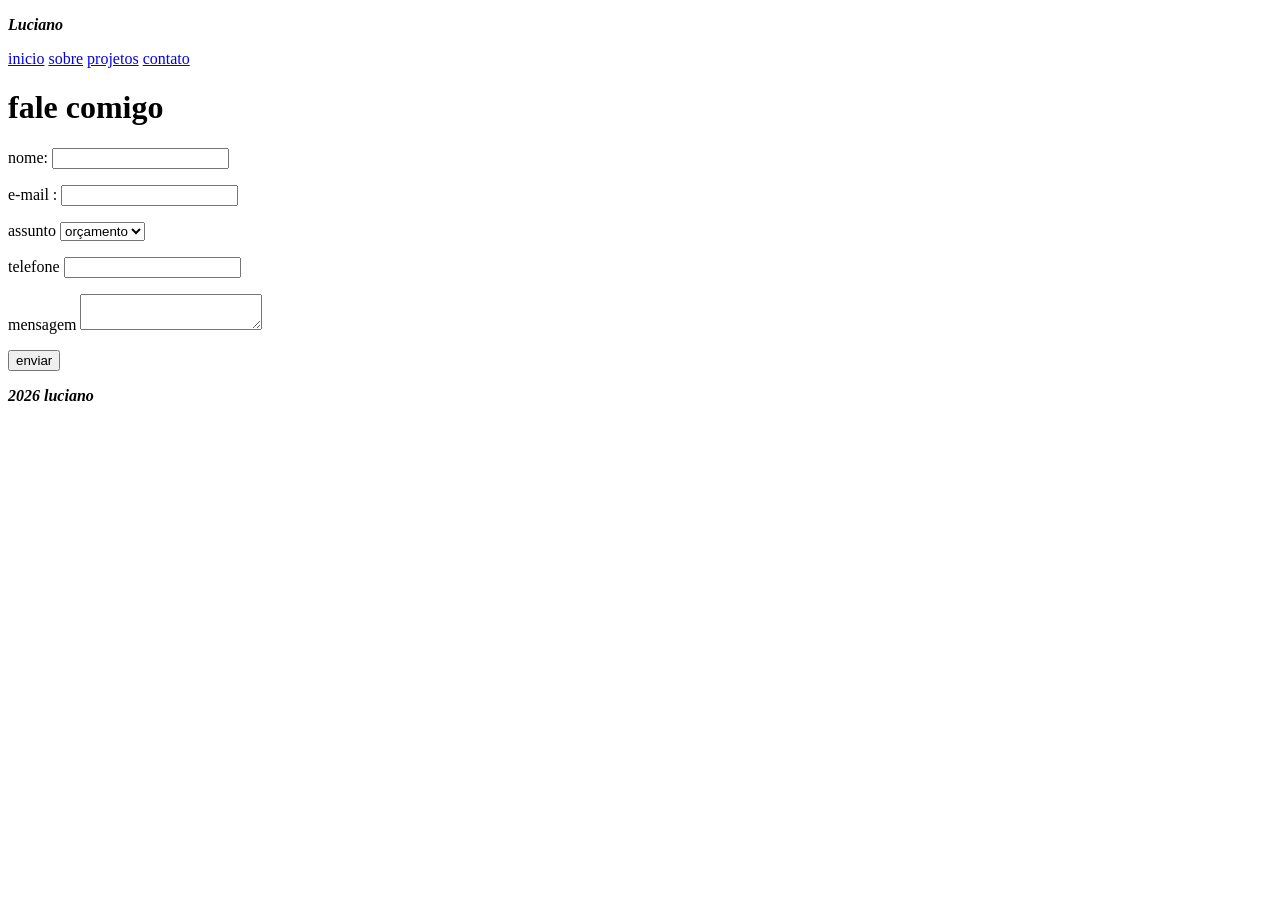
==== contato.html @ 568ab0f0 "Add files via upload" ====
<!DOCTYPE html>
<html lang="pt-br">
<head>
    <meta charset="UTF-8">
    <title><em>contato | Luciano</em></title>
    <link rel="stylesheet" href="css/style.css">
</head>
<header>
  <p><strong><em>Luciano</em></strong></p>
<nav>
  <a href="index.html">inicio</a>
  <a href="sobre.html">sobre</a>
  <a href="projetos.html">projetos</a>
  <a href="contato.html">contato</a>
</nav>
</header>

<main>
<h1>fale comigo</h1>
<form>
<p>
<label for="nome">nome:</label>
<input type="text" id="nome" name="nome" required>
</p>
<p>
  <label for="email">e-mail :</label>
  <input type="email" id="email" name="email" required>
</p>

<p> 
  <label for="assunto">assunto</label>
  <select id="assunto" name="assunto">
    <option>orçamento</option>
    <option>duvida</option>
    <option>outro</option>
  </select>
</p>

<label for="tel">telefone</label>
<input type="tel"> 

<p>
  
 <label for="mensagem">mensagem</label> 
<textarea name="mensagem"
id="mensagem"></textarea>

</p>
<button type="submit">enviar</button>
</form>

</main>


<footer>
  <p><strong><em>2026 luciano</em></strong></p>
</footer>

</body>
</html>
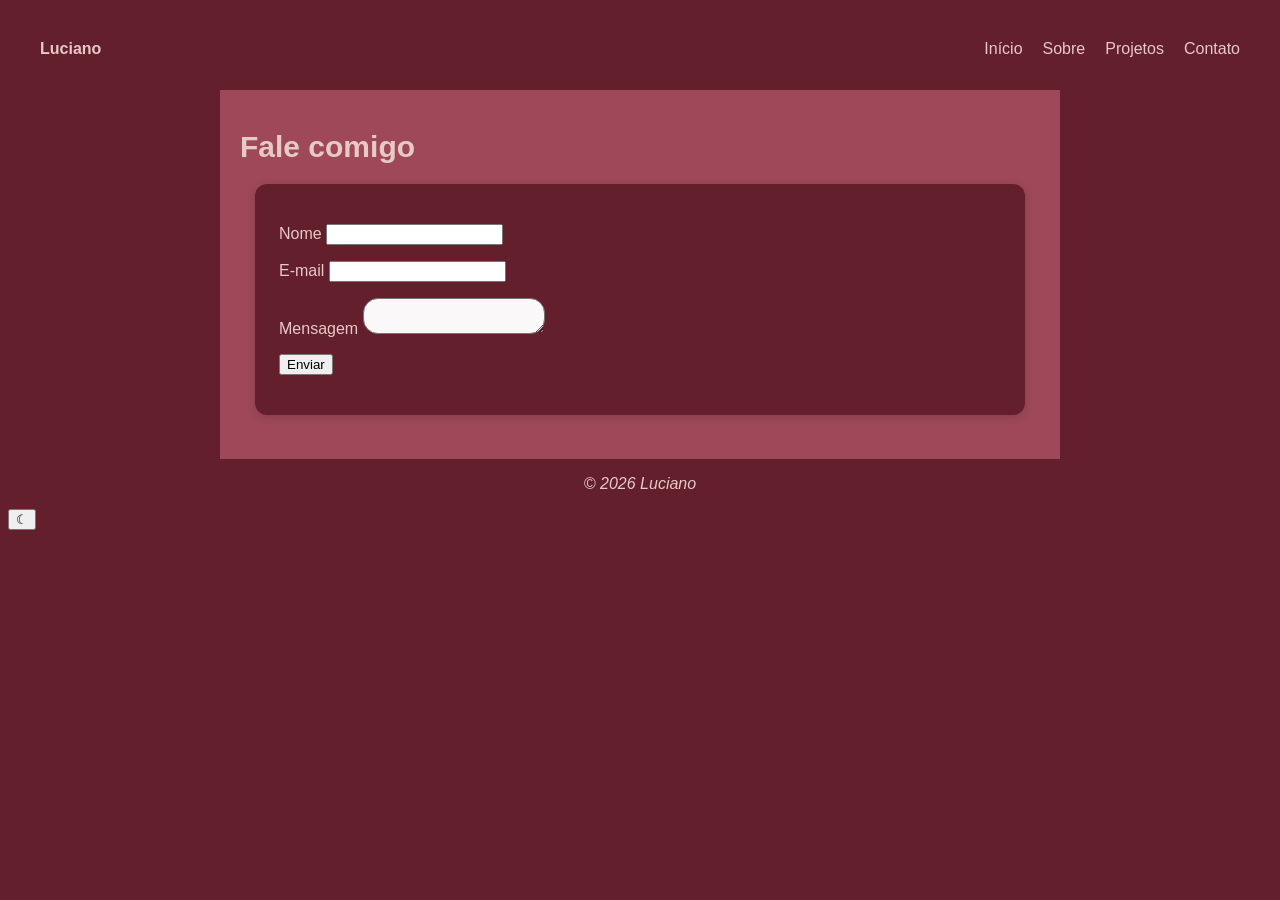
==== commit 7ef6fd6c: "teste" ====
--- a/contato.html
+++ b/contato.html
@@ -1,60 +1,53 @@
-<!DOCTYPE html>
-<html lang="pt-br">
-<head>
-    <meta charset="UTF-8">
-    <title><em>contato | Luciano</em></title>
-    <link rel="stylesheet" href="css/style.css">
-</head>
-<header>
-  <p><strong><em>Luciano</em></strong></p>
-<nav>
-  <a href="index.html">inicio</a>
-  <a href="sobre.html">sobre</a>
-  <a href="projetos.html">projetos</a>
-  <a href="contato.html">contato</a>
-</nav>
-</header>
-
-<main>
-<h1>fale comigo</h1>
-<form>
-<p>
-<label for="nome">nome:</label>
-<input type="text" id="nome" name="nome" required>
-</p>
-<p>
-  <label for="email">e-mail :</label>
-  <input type="email" id="email" name="email" required>
-</p>
-
-<p> 
-  <label for="assunto">assunto</label>
-  <select id="assunto" name="assunto">
-    <option>orçamento</option>
-    <option>duvida</option>
-    <option>outro</option>
-  </select>
-</p>
-
-<label for="tel">telefone</label>
-<input type="tel"> 
-
-<p>
-  
- <label for="mensagem">mensagem</label> 
-<textarea name="mensagem"
-id="mensagem"></textarea>
-
-</p>
-<button type="submit">enviar</button>
-</form>
-
-</main>
-
-
-<footer>
-  <p><strong><em>2026 luciano</em></strong></p>
-</footer>
-
-</body>
-</html>
+<!DOCTYPE html>
+<html lang="pt-BR">
+<head>
+  <meta charset="UTF-8">
+  <meta name="viewport" content="width=device-width, initial-scale=1.0">
+  <title>Contato</title>
+  <link rel="stylesheet"
+        href="https://fonts.googleapis.com/css2?family=Poppins">
+  <link rel="stylesheet" href="css/style.css">
+</head>
+<body>
+  <header>
+    <p><strong>Luciano</strong></p>
+    <nav>
+      <a href="index.html">Início</a>
+      <a href="sobre.html">Sobre</a>
+      <a href="projetos.html">Projetos</a>
+      <a href="contato.html">Contato</a>
+    </nav>
+  </header>
+  <main>
+    <h1>Fale comigo</h1>
+    <section class="card">
+      <form id="formulario">
+        <p>
+          <label for="nome">Nome</label>
+          <input type="text" id="nome" name="nome" required>
+        </p>
+        <p>
+          <label for="email">E-mail</label>
+          <input type="email" id="email" name="email" required>
+        </p>
+        <p>
+          <label for="mensagem">Mensagem</label>
+          <textarea id="mensagem" name="mensagem"></textarea>
+        </p>
+        <button type="submit">Enviar</button>
+      </form>
+      <p id="resposta"></p>
+    </section>
+  </main>
+  <footer>
+    <p><em>© 2026 Luciano</em></p>
+  </footer>
+  <button id="theme-toggle" class="theme-toggle" type="button">
+    ☾
+    
+</button>
+  <script src="js/script.js"></script>
+   <script src="js/contato.js"></script>
+  
+</body>
+</html>
--- a/css/style.css
+++ b/css/style.css
@@ -0,0 +1,262 @@
+body {
+    background-color:#641f2d;
+color:#e7c9c5;
+font-family: Arial, sans-serif;
+}
+
+
+main , section {
+
+padding: 20px;
+    margin: 15px;
+    background-color:#9e4859;
+    border-radius: 0px;
+}
+
+textarea {
+    background-color:#faf8f8;
+    border-radius: 15px;
+}
+
+h1 {
+    
+    color:#e7c9c5;
+    font-size: 30px;
+}
+
+h2 { 
+    color:#e7c9c5;
+}
+ 
+a:hover{
+    color:#664641;
+}
+
+ 
+a{color:#edc6cd;
+}
+
+
+main {
+    max-width:800px;
+    margin: 0 auto;
+}
+
+.card {
+    background-color:#641f2d;
+
+    padding: 24px;
+
+    margin-bottom: 24px;
+
+     border-radius: 12px;
+
+    box-shadow: 0 2px 8px rgba(0, 0, 0, 0.15);
+     
+}
+th,td {
+    border:1px solid #e7c9c5;
+    padding: 8px 16px;
+text-align: center;
+}
+table {
+border-collapse: collapse;
+  align-items: center;
+}
+
+footer {
+    text-align: center;
+}
+
+
+header 
+{
+    display:flex;
+    justify-content: space-between;
+    align-items: center;
+    padding: 16px 32px ;
+}
+
+nav {
+display: flex;
+    gap: 20px;
+}
+nav a {
+    color:#e7c9c5;
+    text-decoration: none;
+}
+
+.meus  {
+    display: flex;
+    gap: 12px;
+    list-style: none;
+    padding: 0;
+    flex-wrap: wrap;
+}
+
+.meus  li {
+    background-color: #9e4859;
+    padding: 8px 16px;
+    border-radius: 20px;
+}
+img {
+   max-width: 100%;
+}
+
+@media (max-width: 600px) {
+    header {
+        flex-direction: column;
+        gap: 8px;
+    }
+
+    h1 {
+        font-size: 28px;
+    }
+  }
+
+.projetos {
+  padding: 60px 20px;
+  color: #f5edf0;
+}
+
+.projetos-container {
+  max-width: 1100px;
+  margin: 0 auto;
+}
+
+.projetos-titulo {
+  font-size: 30px;
+  margin-bottom: 10px;
+  color: #ffffff;
+}
+
+.projetos-descricao {
+  color: #b9aeb3;
+  margin-bottom: 30px;
+}
+
+.projetos-grid {
+  display: grid;
+  grid-template-columns: repeat(3, minmax(0, 1fr));
+  gap: 22px;
+}
+
+.projeto-card {
+  background: #641f2d;
+  border: 1px solid #39252d;
+  border-radius: 16px;
+  padding: 26px;
+  min-height: 220px;
+  transition:
+    transform 0.25s ease,
+    border-color 0.25s ease,
+    box-shadow 0.25s ease;
+}
+
+.projeto-card:hover {
+  transform: translateY(-5px);
+  border-color: #c7aab0;
+  box-shadow: 0 10px 25px rgba(158, 72, 89, 0.16);
+}
+
+.projeto-icone {
+  color: #c76a7d;
+  font-size: 28px;
+  margin-bottom: 18px;
+}
+
+.projeto-card h3 {
+  color: #ffffff;
+  font-size: 20px;
+  margin-bottom: 12px;
+}
+
+.projeto-card p {
+  color: #b9aeb3;
+  font-size: 14px;
+  line-height: 1.7;
+  margin-bottom: 20px;
+}
+
+.projeto-status {
+  display: inline-block;
+  color: #c76a7d;
+  font-size: 12px;
+  border: 1px solid #59313c;
+  border-radius: 20px;
+  padding: 6px 10px;
+}
+
+@media (max-width: 768px) {
+  .projetos-grid {
+    grid-template-columns: 1fr;
+  }
+
+  .projetos {
+    padding: 40px 16px;
+  }
+
+
+
+.escuro {
+  background-color:#050404;
+}
+
+
+.escuro .card {
+  background-color:#090909;
+}
+ 
+}
+
+.escuro h2 {
+  color:#0e0809;
+}
+body.dark-mode {
+    background-color: #120d10 !important;
+    color: #e7c9c5 !important;
+}
+
+/* Modo escuro */
+body.dark-mode {
+    background-color: #171316;
+    color: #f2e8eb;
+}
+
+body.dark-mode main,
+body.dark-mode section {
+    background-color: #292126;
+    color: #f2e8eb;
+}
+
+body.dark-mode header,
+body.dark-mode footer {
+    background-color: #171316;
+    color: #f2e8eb;
+}
+
+body.dark-mode h1,
+body.dark-mode h2,
+body.dark-mode h3,
+body.dark-mode p,
+body.dark-mode nav a {
+    color: #f2e8eb;
+}
+
+body.dark-mode .card,
+body.dark-mode .projeto-card {
+    background-color: #292126;
+    color: #f2e8eb;
+    border-color: #60414e;
+}
+
+body.dark-mode a {
+    color: #edc6cd;
+}
+
+.erro {
+    color: red;
+    font-weight: bold;
+}
+
+ 
